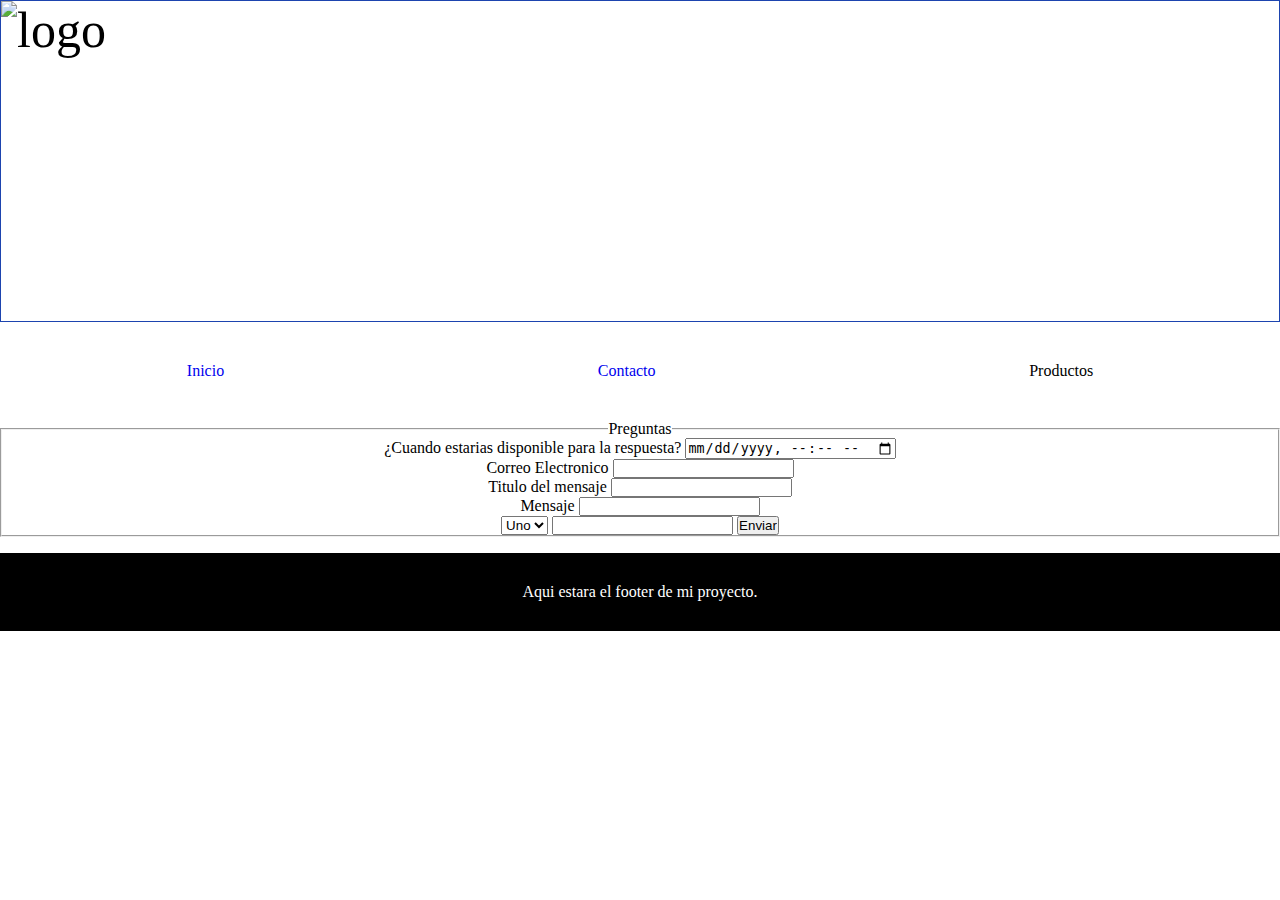
==== contacto.html @ 26b4301c "Modificando errores" ====
<!DOCTYPE html>
<html lang="en">
  <head>
    <meta charset="UTF-8" />
    <meta http-equiv="X-UA-Compatible" content="IE=edge" />
    <meta name="viewport" content="width=device-width, initial-scale=1.0" />
    <link rel="stylesheet" href="./css/estilosContacto.css" />
    <link rel="stylesheet" href="./css/globalSettings.css" />
    <title>Contacto</title>
  </head>
  <body>
    <header class="cabecera">
      <figure>
        <img src="./images/logoAMobil.png" alt="logo"/>
        <!-- <figcaption>
          Imagen de Logo
        </figcaption>
      --></figure>
    </header>

    <nav class="nav">
      <ul class="nav__list">
        <li class="nav__list__item">
          <a href="./index.html">Inicio</a>
        </li>
        <li class="nav__list__item">
          <a href="./contacto.html">Contacto</a>
        </li>
        <li class="nav__list__item">
          <a href="">Productos</a>
        </li>
      </ul>
    </nav>

    <main>
      <section>
        <article id="formularioContacto">

          <form class="formulario" action="">
            <fieldset>
              <legend>Preguntas</legend>
          <label for="cita">
            <span>¿Cuando estarias disponible para la respuesta?</span>
            <input type="datetime-local" id="cita" name="cita" required />
          </label>
          <br>
          
            <label for="email">
              <span>Correo Electronico</span>
              <input type="email" autocomplete="email" id="email" name="email" required />
            </label>
          <br>

            <label for="titulo">
              <span>Titulo del mensaje</span>
              <input type="text" id="titulo" name="titulo" required />
            </label>
            <br>

            <label for="mensaje">
              <span>Mensaje</span>
              <input type="text" id="mensaje" name="mensaje" required />
            </label>
            <br>
           
            <select name="opciones">
              <option value="">Uno</option>
              <option value="">dos</option>
            </select>

            <input list="opciones2" name="opciones">
            <datalist id="opciones2">
              <option value="Uno"></option>
              <option value="dos"></option>
            </datalist>
            


            <input type="submit" value="Enviar" />
            </fieldset>
          </form>
        </article>
      </section>
    </main>
    <footer class="main-footer">
      Aqui estara el footer de mi proyecto.
    </footer>
  </body>
</html>
---- css/globalSettings.css ----
*{
  margin: 0;
  padding: 0;
  box-sizing: border-box;
}

p{
  margin-bottom: 20px;
}

body {
  text-align: center;
}

.nav {
  /* text-align: left;*/
  width: 100%;
  margin-top: 2rem;
  margin-bottom: 2rem;
}

.nav__list {
  display: flex;
  width: 100%;
  margin-left: auto;
  margin-right: auto;
  list-style: none;
}

.nav__list__item{
  flex: auto;
  text-align: center;
 /* border: 1px solid black; */
}

.nav__list__item a{
  display: block;
  /* background: #9dc3c2; */
  text-decoration: none;
  padding: 0.5rem;
  border-radius: 20px;
}

.nav__list__item a:visited{
  color:black;
}

.nav__list__item a:hover{
  color:coral;
  /* background: rgb(58, 58, 190) */
}


.cabecera {
  border: 1px solid rgb(29, 68, 175);
  text-align: left;
  margin-left: 0% 0%;
  font-size: 50px;
}

.cabecera figure img{
  display: block;
  width: 100%;
  height: 20rem;
}

.main-footer {
  color: white;
  background-color: black;
  padding: 30px;
  margin: 1rem auto;
}
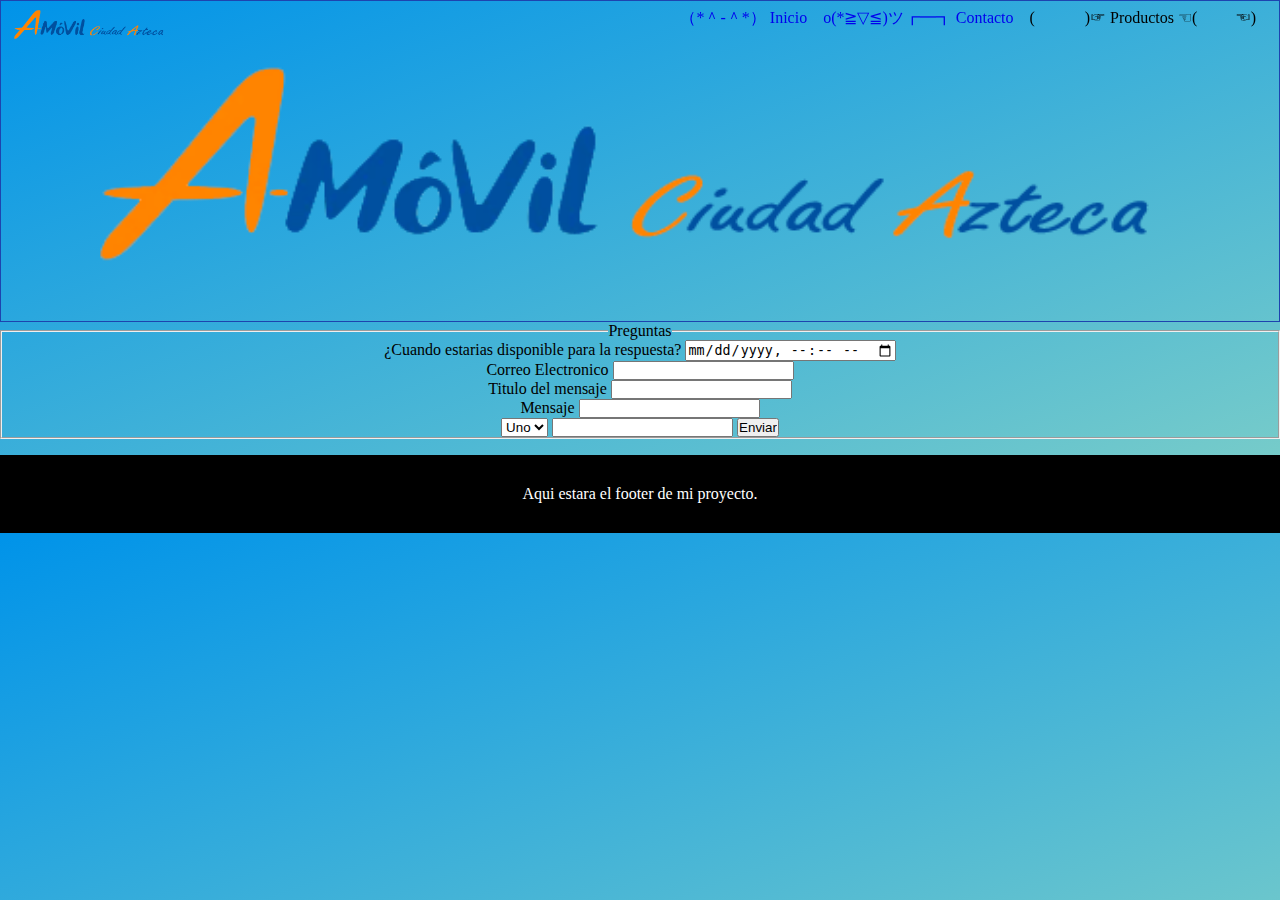
==== commit 200f8c47: "Modificaciones egun Platzy" ====
--- a/contacto.html
+++ b/contacto.html
@@ -9,6 +9,27 @@
     <title>Contacto</title>
   </head>
   <body>
+    <nav class="nav">
+      <div class="nav__img">
+        <a href="./index.html">
+          <img src="./images/logoAMobil.png" />
+        </a>
+      </div>
+
+      <ul class="nav__list">
+        <li class="nav__list__item">
+          <a href="./index.html">（*＾-＾*） Inicio</a>
+        </li>
+        <li class="nav__list__item">
+          <a href="./contacto.html">o(*≧▽≦)ツ┏━┓ Contacto</a>
+        </li>
+        <li class="nav__list__item">
+          <a href="">(☞ﾟヮﾟ)☞ Productos ☜(ﾟヮﾟ☜)</a>
+        </li>
+      </ul>
+    </nav>
+
+
     <header class="cabecera">
       <figure>
         <img src="./images/logoAMobil.png" alt="logo"/>
@@ -17,20 +38,6 @@
         </figcaption>
       --></figure>
     </header>
-
-    <nav class="nav">
-      <ul class="nav__list">
-        <li class="nav__list__item">
-          <a href="./index.html">Inicio</a>
-        </li>
-        <li class="nav__list__item">
-          <a href="./contacto.html">Contacto</a>
-        </li>
-        <li class="nav__list__item">
-          <a href="">Productos</a>
-        </li>
-      </ul>
-    </nav>
 
     <main>
       <section>
@@ -53,7 +60,7 @@
 
             <label for="titulo">
               <span>Titulo del mensaje</span>
-              <input type="text" id="titulo" name="titulo" required />
+              <input type="text" id="titulo" name="titulo"  required />
             </label>
             <br>
 
--- a/css/globalSettings.css
+++ b/css/globalSettings.css
@@ -1,55 +1,60 @@
-*{
+* {
   margin: 0;
   padding: 0;
   box-sizing: border-box;
 }
 
-p{
+p {
   margin-bottom: 20px;
 }
 
 body {
   text-align: center;
+  background-color: #0093e9;
+  background-image: linear-gradient(160deg, #0093e9 0%, #80d0c7 100%);
 }
 
 .nav {
-  /* text-align: left;*/
+  display: flex;
+  justify-content: space-between;
   width: 100%;
-  margin-top: 2rem;
   margin-bottom: 2rem;
+  position: fixed;
+  z-index: 10;
+  box-sizing: border-box;
+}
+
+.nav__main {
+  list-style: none;
 }
 
 .nav__list {
   display: flex;
-  width: 100%;
-  margin-left: auto;
-  margin-right: auto;
+  flex-flow: column no-wrap;
+  align-items: center;
+  margin: 0 1rem auto auto;
   list-style: none;
 }
 
-.nav__list__item{
-  flex: auto;
-  text-align: center;
- /* border: 1px solid black; */
+.nav__img img {
+  height: 3rem;
 }
 
-.nav__list__item a{
+.nav__list__item a {
   display: block;
-  /* background: #9dc3c2; */
   text-decoration: none;
   padding: 0.5rem;
   border-radius: 20px;
 }
 
-.nav__list__item a:visited{
-  color:black;
+.nav__list__item a:visited {
+  color: black;
 }
 
-.nav__list__item a:hover{
-  color:coral;
-  /* background: rgb(58, 58, 190) */
+.nav__list__item a:hover {
+  color: coral;
+  background: rgb(58, 58, 190, 0.3);
 }
-
 
 .cabecera {
   border: 1px solid rgb(29, 68, 175);
@@ -58,7 +63,7 @@
   font-size: 50px;
 }
 
-.cabecera figure img{
+.cabecera figure img {
   display: block;
   width: 100%;
   height: 20rem;
@@ -68,5 +73,18 @@
   color: white;
   background-color: black;
   padding: 30px;
-  margin: 1rem auto;
+  margin: 1rem auto 0rem auto;
 }
+
+.main-footer__footer-nav {
+  display: flex;
+  list-style: none;
+}
+
+.main-footer__footer-nav__item {
+  flex: auto;
+}
+
+.main-footer__footer-nav__item a {
+  text-decoration: none;
+}
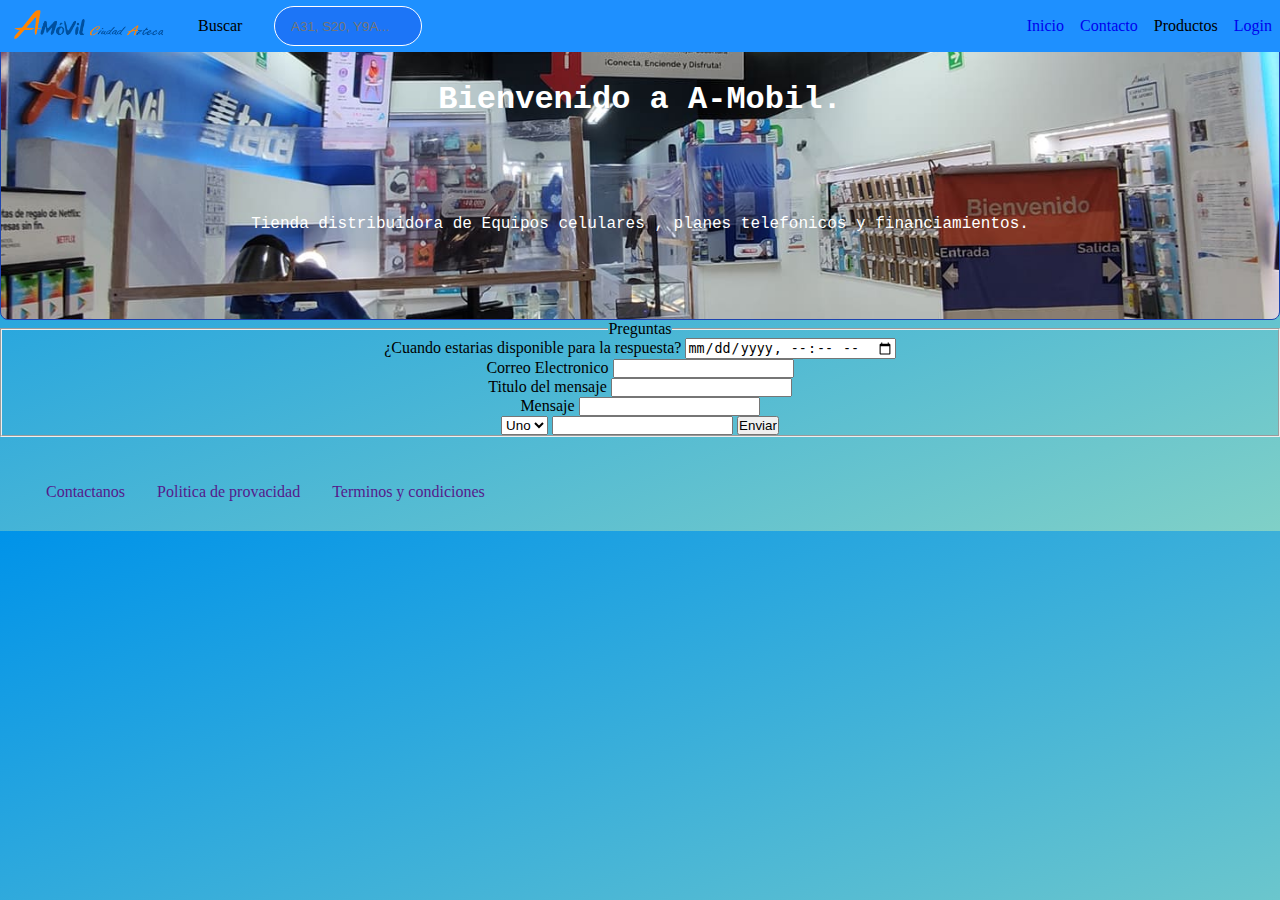
==== commit 1c73d0a2: "Agregando cambios menores" ====
--- a/contacto.html
+++ b/contacto.html
@@ -12,85 +12,119 @@
     <nav class="nav">
       <div class="nav__img">
         <a href="./index.html">
-          <img src="./images/logoAMobil.png" />
+          <img src="./images/logoAMobil.png" alt="Logo Pagina A-Movil Cd Azteca"/>
         </a>
       </div>
 
+      <article class="main__search">
+        <span> Buscar </span>
+        <form class="form__search">
+          <label for="search">
+            <input
+              type="text"
+              id="search"
+              name="search"
+              placeholder="A31, S20, Y9A..."
+            />
+          </label>
+        </form>
+      </article>
+
       <ul class="nav__list">
         <li class="nav__list__item">
-          <a href="./index.html">（*＾-＾*） Inicio</a>
+          <a href="./index.html"> Inicio </a>
         </li>
         <li class="nav__list__item">
-          <a href="./contacto.html">o(*≧▽≦)ツ┏━┓ Contacto</a>
+          <a href="./contacto.html"> Contacto </a>
         </li>
         <li class="nav__list__item">
-          <a href="">(☞ﾟヮﾟ)☞ Productos ☜(ﾟヮﾟ☜)</a>
+          <a href=""> Productos </a>
+        </li>
+        <li class="nav__list__item">
+          <a href="./login.html"> Login </a>
         </li>
       </ul>
     </nav>
 
-
     <header class="cabecera">
-      <figure>
-        <img src="./images/logoAMobil.png" alt="logo"/>
-        <!-- <figcaption>
-          Imagen de Logo
-        </figcaption>
-      --></figure>
+      <h1>Bienvenido a A-Mobil.</h1>
+      <section>
+        <article>
+          <p id="PrimeraFrase">
+            Tienda distribuidora de Equipos celulares , planes telefonicos y
+            financiamientos.
+          </p>
+          <br />
+        </article>
+      </section>
     </header>
 
     <main>
       <section>
         <article id="formularioContacto">
-
           <form class="formulario" action="">
             <fieldset>
               <legend>Preguntas</legend>
-          <label for="cita">
-            <span>¿Cuando estarias disponible para la respuesta?</span>
-            <input type="datetime-local" id="cita" name="cita" required />
-          </label>
-          <br>
-          
-            <label for="email">
-              <span>Correo Electronico</span>
-              <input type="email" autocomplete="email" id="email" name="email" required />
-            </label>
-          <br>
+              <label for="cita">
+                <span>¿Cuando estarias disponible para la respuesta?</span>
+                <input type="datetime-local" id="cita" name="cita" required />
+              </label>
+              <br />
 
-            <label for="titulo">
-              <span>Titulo del mensaje</span>
-              <input type="text" id="titulo" name="titulo"  required />
-            </label>
-            <br>
+              <label for="email">
+                <span>Correo Electronico</span>
+                <input
+                  type="email"
+                  autocomplete="email"
+                  id="email"
+                  name="email"
+                  required
+                />
+              </label>
+              <br />
 
-            <label for="mensaje">
-              <span>Mensaje</span>
-              <input type="text" id="mensaje" name="mensaje" required />
-            </label>
-            <br>
-           
-            <select name="opciones">
-              <option value="">Uno</option>
-              <option value="">dos</option>
-            </select>
+              <label for="titulo">
+                <span>Titulo del mensaje</span>
+                <input type="text" id="titulo" name="titulo" required />
+              </label>
+              <br />
 
-            <input list="opciones2" name="opciones">
-            <datalist id="opciones2">
-              <option value="Uno"></option>
-              <option value="dos"></option>
-            </datalist>
-            
+              <label for="mensaje">
+                <span>Mensaje</span>
+                <input type="text" id="mensaje" name="mensaje" required />
+              </label>
+              <br />
 
+              <select name="opciones">
+                <option value="">Uno</option>
+                <option value="">dos</option>
+              </select>
 
-            <input type="submit" value="Enviar" />
+              <input list="opciones2" name="opciones" />
+              <datalist id="opciones2">
+                <option value="Uno"></option>
+                <option value="dos"></option>
+              </datalist>
+
+              <input type="submit" value="Enviar" />
             </fieldset>
           </form>
         </article>
       </section>
     </main>
+
     <footer class="main-footer">
-      Aqui estara el footer de mi proyecto.
+      <ul class="main-footer__footer-nav">
+        <li class="main-footer__footer-nav__item">
+          <a href="">Contactanos</a>
+        </li>
+        <li class="main-footer__footer-nav__item">
+          <a href="">Politica de provacidad</a>
+        </li>
+        <li class="main-footer__footer-nav__item">
+          <a href="">Terminos y condiciones</a>
+        </li>
+      </ul>
     </footer>
   </body>
 </html>
--- a/css/globalSettings.css
+++ b/css/globalSettings.css
@@ -22,6 +22,7 @@
   position: fixed;
   z-index: 10;
   box-sizing: border-box;
+  background: dodgerblue;
 }
 
 .nav__main {
@@ -30,10 +31,9 @@
 
 .nav__list {
   display: flex;
-  flex-flow: column no-wrap;
   align-items: center;
-  margin: 0 1rem auto auto;
   list-style: none;
+  margin-left: auto;
 }
 
 .nav__img img {
@@ -57,10 +57,21 @@
 }
 
 .cabecera {
+  padding:2rem 0 0 0;
+  border-radius: 0.5rem;
+  display:flex;
+  justify-content: space-around;
+  flex-flow: column;
+  text-align: center;
+  font-family: "Courier New", Courier, monospace;
+
+  background-image: url(../images/amovilciudadazteca.jpg);
+  background-size: cover;
+  background-position: center;
+  height: 20rem ;
   border: 1px solid rgb(29, 68, 175);
-  text-align: left;
-  margin-left: 0% 0%;
-  font-size: 50px;
+  font-size: 16px;
+  color:white;
 }
 
 .cabecera figure img {
@@ -69,22 +80,49 @@
   height: 20rem;
 }
 
+.main__search {
+  margin-left: 1rem;
+  display: flex;
+  align-items: center;
+}
+
+/* .form__search {
+  width: 100%;
+} */
+
+.form__search input {
+  border: 1px solid white;
+  background-color: rgba(27, 95, 240, 0.541);
+  width: 100%;
+  border-radius: 50px;
+  width: 70%;
+  height: 2.5rem;
+  padding: 0 1rem;
+  outline: none;
+}
+
 .main-footer {
   color: white;
-  background-color: black;
   padding: 30px;
   margin: 1rem auto 0rem auto;
 }
 
 .main-footer__footer-nav {
   display: flex;
+  justify-content: flex-start;
+  flex-flow: row wrap;
   list-style: none;
 }
 
 .main-footer__footer-nav__item {
-  flex: auto;
+  margin: 0 1rem;
 }
 
 .main-footer__footer-nav__item a {
   text-decoration: none;
 }
+
+.main-footer__footer-nav__item a:hover {
+  text-decoration: none;
+  color:white;
+}
